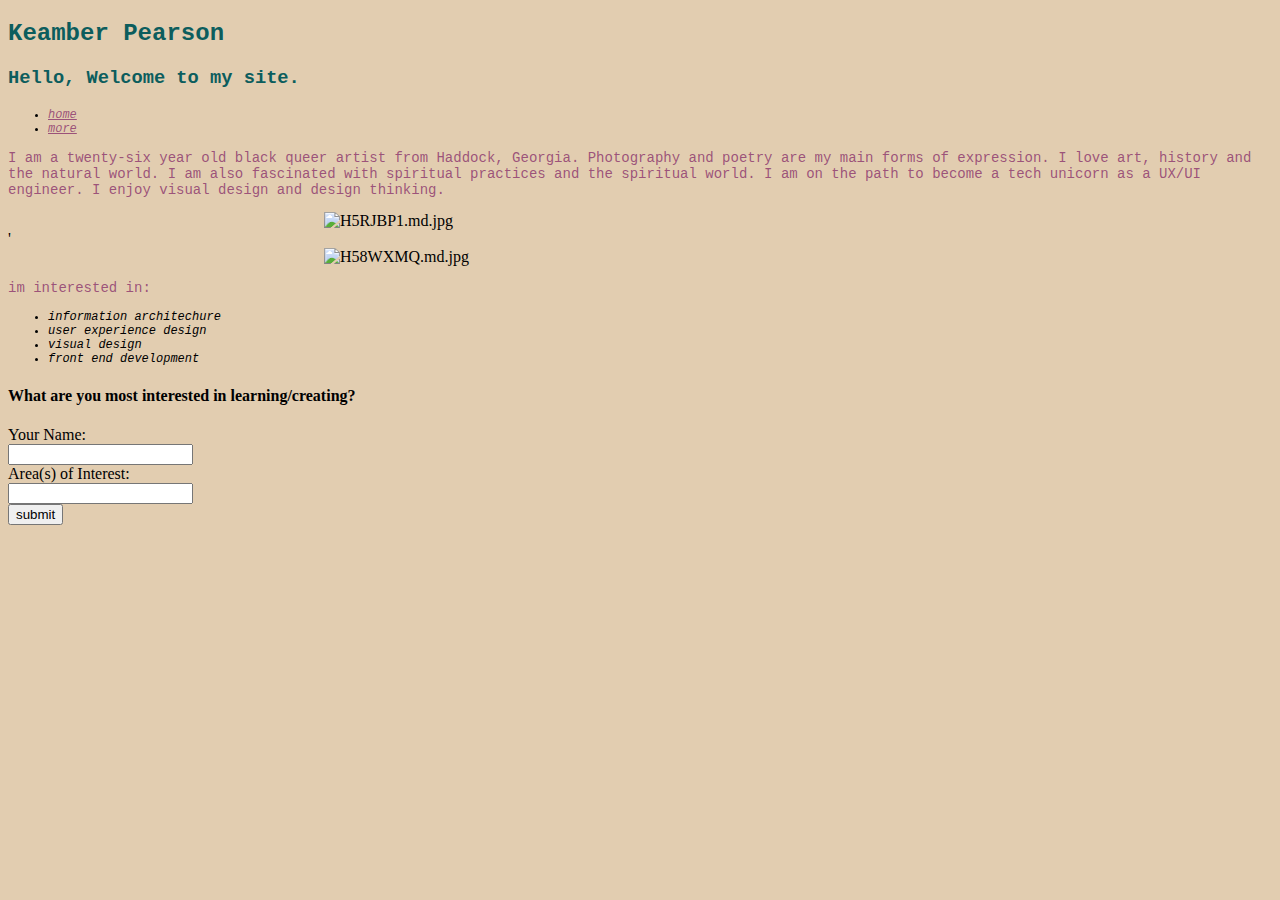
==== index.html @ 489683f6 "initialcommit" ====
<!DOCTYPE html>
<html>
    <head>
        <title>Keamber Pearson</title>
        <link rel="stylesheet" href="style.css">
    </head>
    <body>
        <h2>Keamber Pearson</h2>
        <h3>Hello, Welcome to my site.</h3>
        <div class="p"></div>
        <nav>
            <ul>
            <li><a href=file:///Users/keamberpearson/Desktop/SWE/pages/index.html> home</a></li>
            <li><a href=file:///Users/keamberpearson/Desktop/SWE/pages/more(about).html> more</a></li>
            </ul>
        </nav>
        <p id="unique">I am a twenty-six year old black queer artist from Haddock, Georgia. 
        Photography and poetry are my main forms of expression. 
        I love art, history and the natural world. I am also fascinated with spiritual practices and the spiritual world. I am on the path to become a tech unicorn as a UX/UI engineer. I enjoy visual design and design thinking.</p>
        </section>
            <img src="https://iili.io/H5RJBP1.md.jpg" alt="H5RJBP1.md.jpg" border="0"></a>'
            <div><img src="https://iili.io/H58WXMQ.md.jpg" alt="H58WXMQ.md.jpg" border="0"></a></div>
        <div><p> im interested in:</p>
            <ul>
                <li>information architechure</li>
                <li>user experience design</li>
                <li>visual design</li>
                <li>front end development</li>
            </ul>
        </div>
        <div>
        <form>
            <h4>What are you most interested in learning/creating?</h4>
            Your Name: <br>
            <input type="text" name="your name"> <br>
            Area(s) of Interest: <br>
            <input type="text" name="area(s) of interest"> <br>
            <input type="button" name="submit" value="submit">
        </form>
        </div>
    </body>
</html>
---- style.css ----
h2,h3, p, ul {
    font-family: 'Courier New', Courier, monospace;
}
h2, h3 {
    color: rgb(12, 93, 93);
}
p {
    font-size: 14px;
}
ul {
    font-style: italic;
}
body {
    background-color: rgb(226, 205, 176);
}
a, p {
    color: rgba(137, 50, 107, 0.798);
}
img, iframe {
    display: block;
    margin-left: auto;
    margin-right: auto;
    width: 50%;
  }
  ul {
    font-size: 12px;
  }
  nav {
    font-family: 'Franklin Gothic Medium', 'Arial Narrow', Arial, sans-serif;
  }
table {
    font-family: 'Courier New', Courier, monospace;
}
table {
    font-size: 12px;
    color: teal;
}
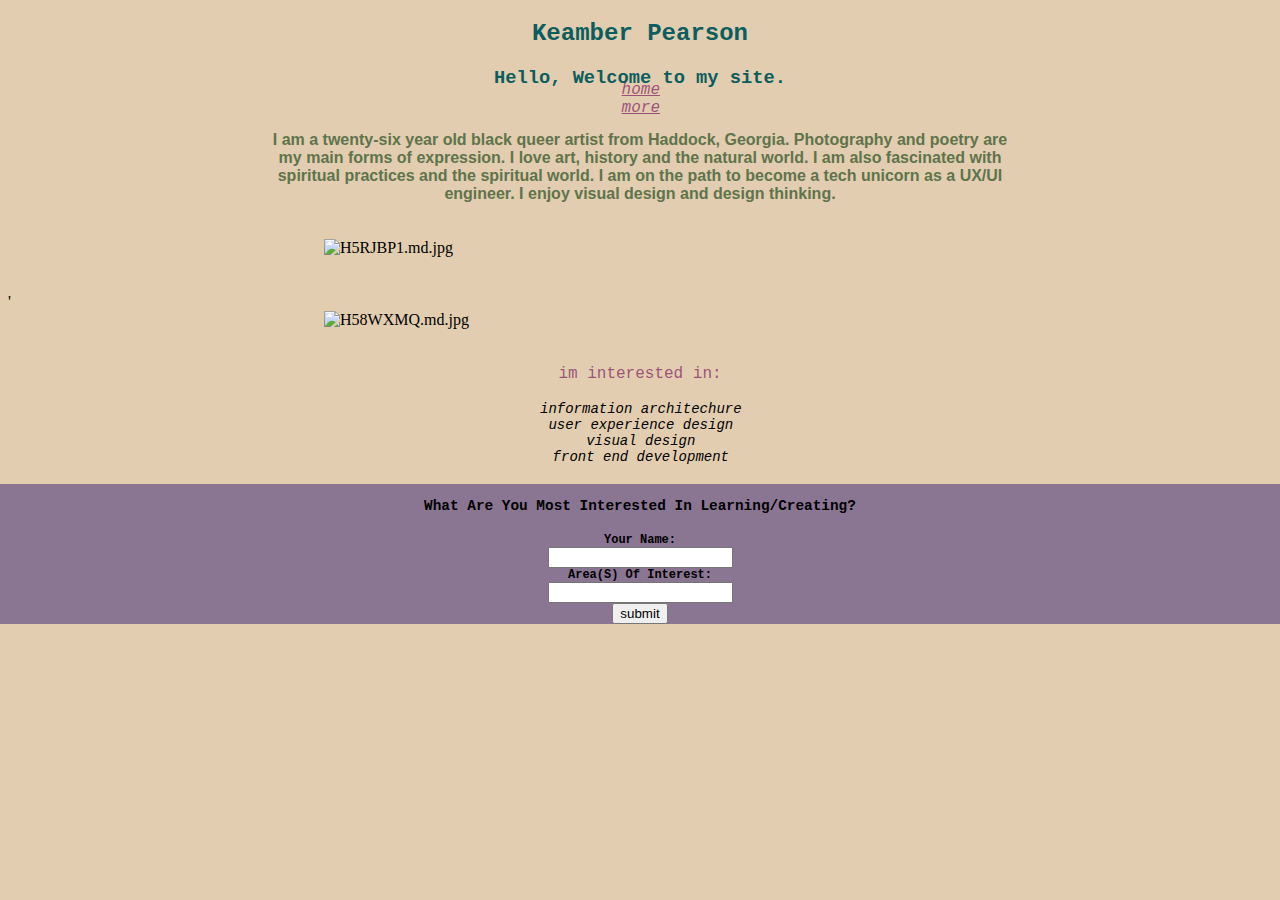
==== commit b5d78739: "inital commit" ====
--- a/index.html
+++ b/index.html
@@ -10,8 +10,8 @@
         <div class="p"></div>
         <nav>
             <ul>
-            <li><a href=file:///Users/keamberpearson/Desktop/SWE/pages/index.html> home</a></li>
-            <li><a href=file:///Users/keamberpearson/Desktop/SWE/pages/more(about).html> more</a></li>
+            <li><a href=file:///Users/keamberpearson/Desktop/prework/index.html> home</a></li>
+            <li><a href=file:///Users/keamberpearson/Desktop/prework/more(about).html> more</a></li>
             </ul>
         </nav>
         <p id="unique">I am a twenty-six year old black queer artist from Haddock, Georgia. 
--- a/style.css
+++ b/style.css
@@ -1,37 +1,99 @@
+
+
 h2,h3, p, ul {
     font-family: 'Courier New', Courier, monospace;
 }
 h2, h3 {
     color: rgb(12, 93, 93);
 }
+h2,h3 {
+    position: relative;
+    text-align: center;
+}
 p {
     font-size: 14px;
+    max-width: 760px;
+    text-align: center;
+    position: relative;
+    margin: auto;
 }
 ul {
     font-style: italic;
+}
+#unique {
+    font-family: Arial, Helvetica, sans-serif;
+    text-align: center;
+    position: relative;
+    margin: auto;
+    color: rgb(95, 116, 75);
+    padding-bottom: 4vh;
 }
 body {
     background-color: rgb(226, 205, 176);
 }
 a, p {
     color: rgba(137, 50, 107, 0.798);
+    font-size: 16px;
+    padding-bottom: 5vh;
 }
 img, iframe {
     display: block;
+    position: relative;
     margin-left: auto;
     margin-right: auto;
     width: 50%;
   }
+  img{
+    padding-bottom: 4vh;
+  }
   ul {
-    font-size: 12px;
+    margin-top: -3vh;
+    font-size: 14px;
+    display: block;
+    text-align: center;
+    list-style-type: none;
+    margin-left: -3vw ;
   }
   nav {
     font-family: 'Franklin Gothic Medium', 'Arial Narrow', Arial, sans-serif;
   }
 table {
+    display: fixed;
+    margin: auto;
     font-family: 'Courier New', Courier, monospace;
-}
-table {
     font-size: 12px;
     color: teal;
+}
+
+form {
+    background-color: rgb(138, 117, 147);
+    font-family:'Courier New', Courier, monospace;
+    font-size: 12px;
+    margin: auto;
+    text-align: center;
+}
+input[type=button]:hover {
+    background-color: rgba(116, 199, 130, 0.798);
+}
+#unique {
+    text-align: center;
+    font-weight: bold;
+}
+h4 {
+    padding-top: 1em;
+    font-size: larger;
+}
+form{
+    font-weight: 900;
+    text-transform: capitalize;
+    margin-left: -1vw;
+    margin-right: -1vw;
+    padding: 0;
+    position: static;
+}
+.lovelist{
+    padding-top: -3vh;
+    font-style: normal;
+    border: 2em;
+    color: rgb(97, 68, 123);
 }